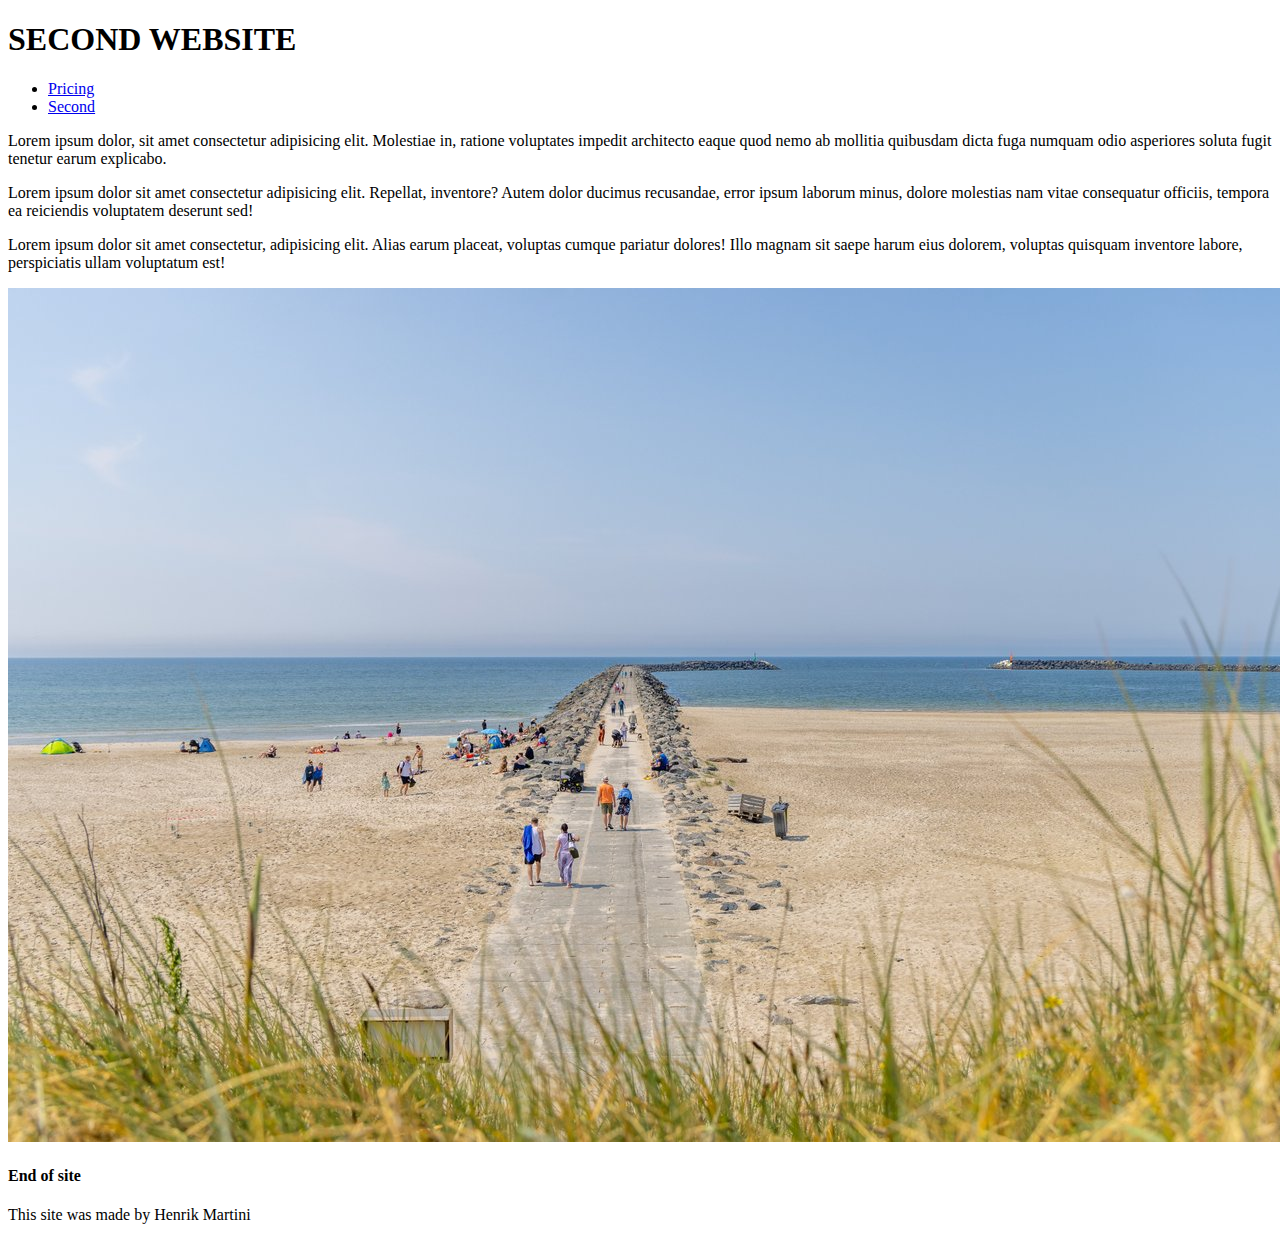
==== index.html @ 61f4f7c5 "first commit" ====
<!DOCTYPE html>
<html lang="en">
<head>
    <meta charset="UTF-8">
    <meta name="viewport" content="width=device-width, initial-scale=1.0">
    <title>My second site</title>
</head>
<body>
    <header>
        <h1>SECOND WEBSITE</h1>
        <nav>
            <ul>
                <li><a href="#price">Pricing</a></li>
                <li><a href="#">Second</a></li>
            </ul>
        </nav>
    </header>

    <main>
        <Section id="price"><!--Pricing-->
            <p>Lorem ipsum dolor, sit amet consectetur adipisicing elit. Molestiae in, ratione voluptates impedit architecto eaque quod nemo ab mollitia quibusdam dicta fuga numquam odio asperiores soluta fugit tenetur earum explicabo.</p>
        </Section><!--Pricing-->
        <section><!--Contact-->
            <p>Lorem ipsum dolor sit amet consectetur adipisicing elit. Repellat, inventore? Autem dolor ducimus recusandae, error ipsum laborum minus, dolore molestias nam vitae consequatur officiis, tempora ea reiciendis voluptatem deserunt sed!</p>
        </section><!--contact-->
        <Section><!--about-->
            <p>Lorem ipsum dolor sit amet consectetur, adipisicing elit. Alias earum placeat, voluptas cumque pariatur dolores! Illo magnam sit saepe harum eius dolorem, voluptas quisquam inventore labore, perspiciatis ullam voluptatum est!</p>
            <img src="images/beach.jpg" alt="beach">
        </Section><!--Ab0ut-->
    </main>

    <footer>
        <h4> End of site</h4>
        <nav> 

        </nav>
        <p>This site was made by Henrik Martini</p>
    </footer>
</body>
</html>
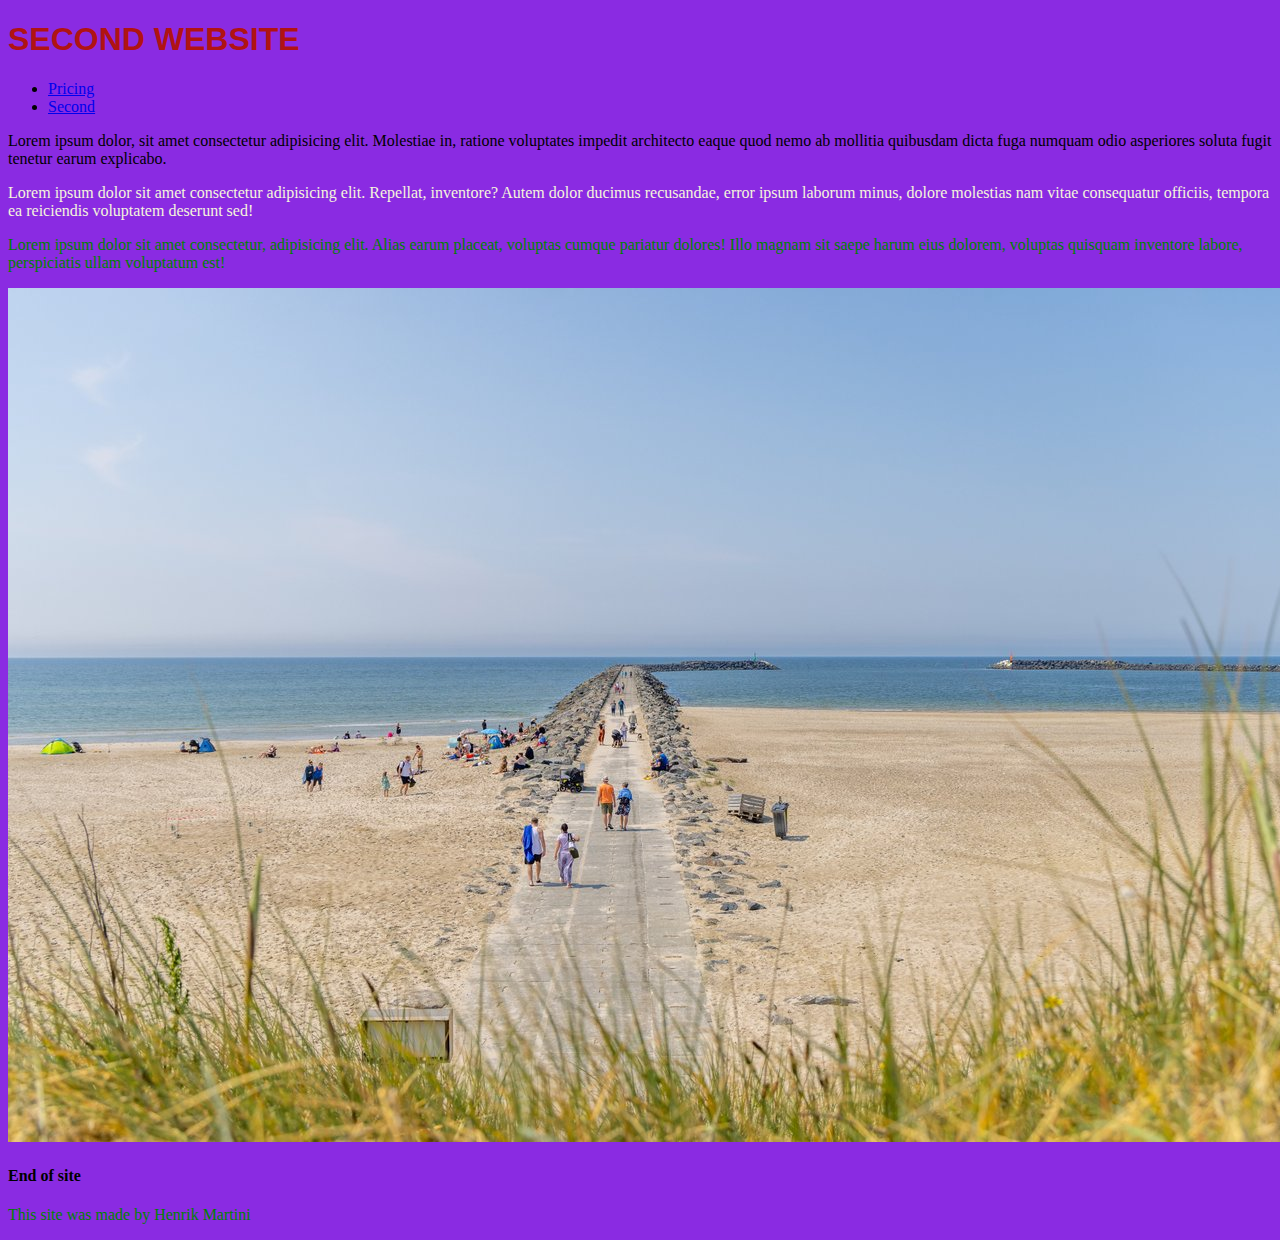
==== commit 4605fc2a: "modified:   index.html 	new file:   styles/index.css 	new file:   styles/normalize.css" ====
--- a/index.html
+++ b/index.html
@@ -4,6 +4,14 @@
     <meta charset="UTF-8">
     <meta name="viewport" content="width=device-width, initial-scale=1.0">
     <title>My second site</title>
+    <link rel="stylesheet" href="styles/normalize.css">
+    <link rel="stylesheet" href="styles/index.css">
+    <style>
+     #price {
+        color: rgb(0, 0, 0);
+     }
+    </style>
+   
 </head>
 <body>
     <header>
@@ -17,24 +25,22 @@
     </header>
 
     <main>
-        <Section id="price"><!--Pricing-->
-            <p>Lorem ipsum dolor, sit amet consectetur adipisicing elit. Molestiae in, ratione voluptates impedit architecto eaque quod nemo ab mollitia quibusdam dicta fuga numquam odio asperiores soluta fugit tenetur earum explicabo.</p>
+        <Section style="color: beige;";><!--Pricing-->
+            <p id="price">Lorem ipsum dolor, sit amet consectetur adipisicing elit. Molestiae in, ratione voluptates impedit architecto eaque quod nemo ab mollitia quibusdam dicta fuga numquam odio asperiores soluta fugit tenetur earum explicabo.</p>
         </Section><!--Pricing-->
         <section><!--Contact-->
-            <p>Lorem ipsum dolor sit amet consectetur adipisicing elit. Repellat, inventore? Autem dolor ducimus recusandae, error ipsum laborum minus, dolore molestias nam vitae consequatur officiis, tempora ea reiciendis voluptatem deserunt sed!</p>
+            <p style ="color: beige;">Lorem ipsum dolor sit amet consectetur adipisicing elit. Repellat, inventore? Autem dolor ducimus recusandae, error ipsum laborum minus, dolore molestias nam vitae consequatur officiis, tempora ea reiciendis voluptatem deserunt sed!</p>
         </section><!--contact-->
-        <Section><!--about-->
-            <p>Lorem ipsum dolor sit amet consectetur, adipisicing elit. Alias earum placeat, voluptas cumque pariatur dolores! Illo magnam sit saepe harum eius dolorem, voluptas quisquam inventore labore, perspiciatis ullam voluptatum est!</p>
+        <Section id="about"><!--about-->
+            <p class="about-info">Lorem ipsum dolor sit amet consectetur, adipisicing elit. Alias earum placeat, voluptas cumque pariatur dolores! Illo magnam sit saepe harum eius dolorem, voluptas quisquam inventore labore, perspiciatis ullam voluptatum est!</p>
             <img src="images/beach.jpg" alt="beach">
         </Section><!--Ab0ut-->
     </main>
 
     <footer>
         <h4> End of site</h4>
-        <nav> 
-
-        </nav>
-        <p>This site was made by Henrik Martini</p>
+       
+        <p class="last-paragraph">This site was made by Henrik Martini</p>
     </footer>
 </body>
 </html>--- a/styles/index.css
+++ b/styles/index.css
@@ -0,0 +1,21 @@
+h1 {
+    color: #b01313; 
+    font-family:Arial, Helvetica, sans-serif;
+    font-size: 25 px; 
+}
+body {
+    background-color: blueviolet;
+}
+
+p {
+    color: #b01313; 
+
+}
+
+#about {
+    color: black;
+}
+
+.about-info, .last-paragraph {
+    color: green;
+}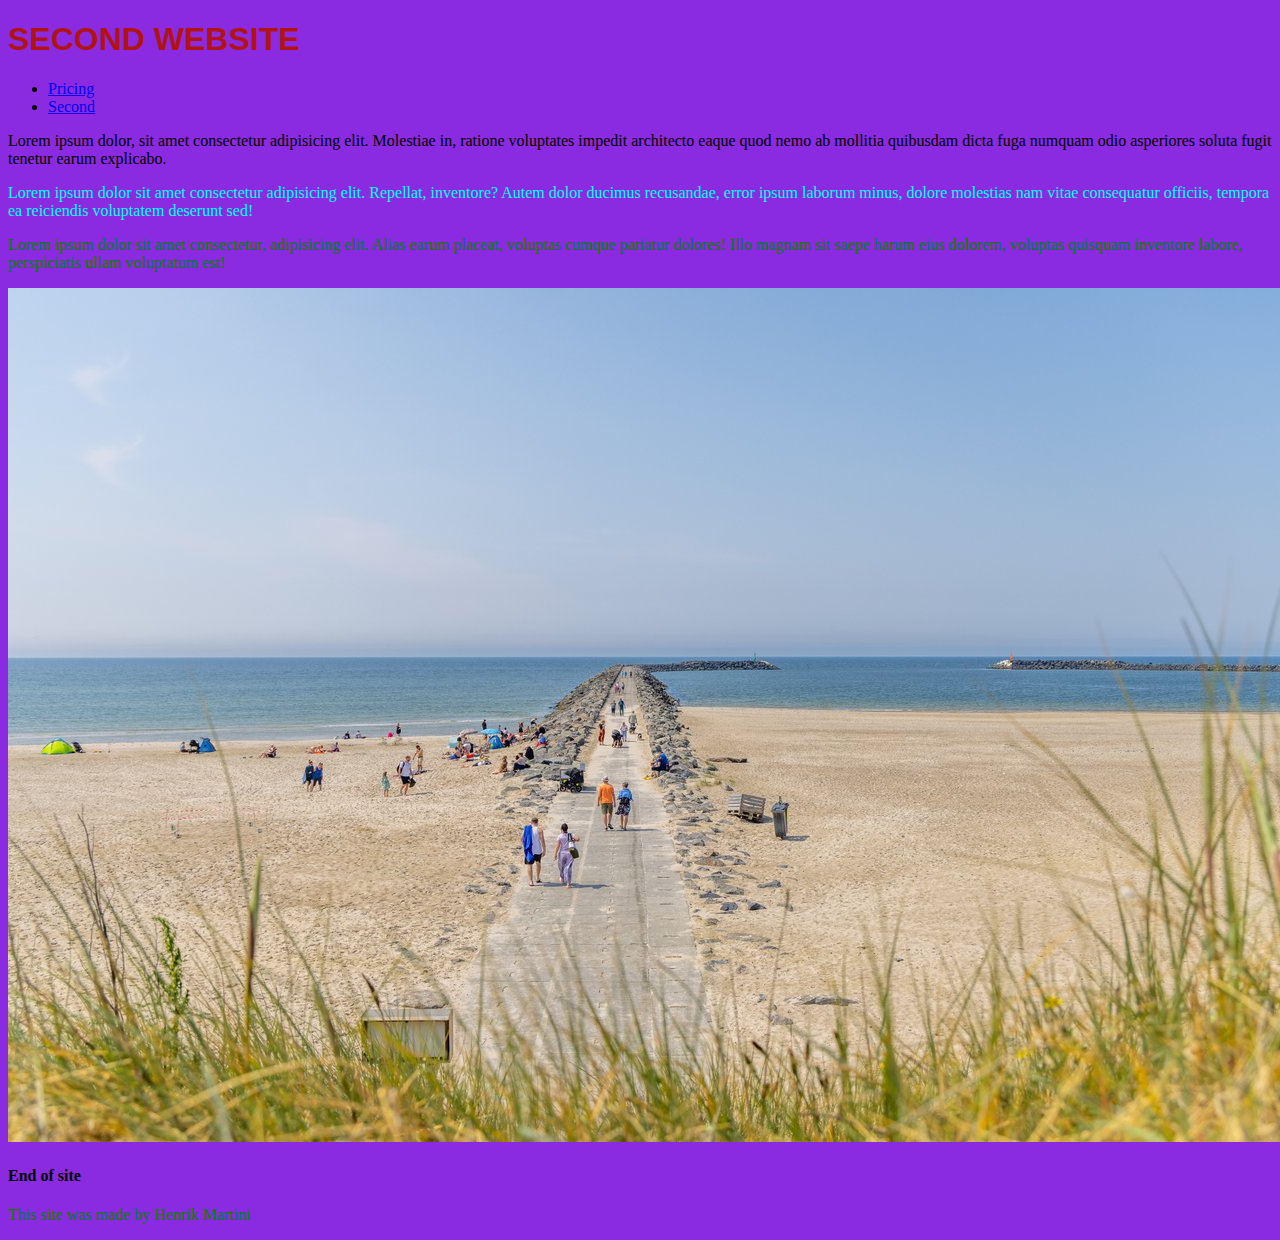
==== commit 9f411d84: "first commit" ====
--- a/index.html
+++ b/index.html
@@ -25,16 +25,16 @@
     </header>
 
     <main>
-        <Section style="color: beige;";><!--Pricing-->
+        <section style="color: beige;"><!--Pricing-->
             <p id="price">Lorem ipsum dolor, sit amet consectetur adipisicing elit. Molestiae in, ratione voluptates impedit architecto eaque quod nemo ab mollitia quibusdam dicta fuga numquam odio asperiores soluta fugit tenetur earum explicabo.</p>
-        </Section><!--Pricing-->
+        </section><!--Pricing-->
         <section><!--Contact-->
-            <p style ="color: beige;">Lorem ipsum dolor sit amet consectetur adipisicing elit. Repellat, inventore? Autem dolor ducimus recusandae, error ipsum laborum minus, dolore molestias nam vitae consequatur officiis, tempora ea reiciendis voluptatem deserunt sed!</p>
+            <p style="color: aqua;">Lorem ipsum dolor sit amet consectetur adipisicing elit. Repellat, inventore? Autem dolor ducimus recusandae, error ipsum laborum minus, dolore molestias nam vitae consequatur officiis, tempora ea reiciendis voluptatem deserunt sed!</p>
         </section><!--contact-->
-        <Section id="about"><!--about-->
+        <section id="about"><!--about-->
             <p class="about-info">Lorem ipsum dolor sit amet consectetur, adipisicing elit. Alias earum placeat, voluptas cumque pariatur dolores! Illo magnam sit saepe harum eius dolorem, voluptas quisquam inventore labore, perspiciatis ullam voluptatum est!</p>
             <img src="images/beach.jpg" alt="beach">
-        </Section><!--Ab0ut-->
+        </section><!--Ab0ut-->
     </main>
 
     <footer>
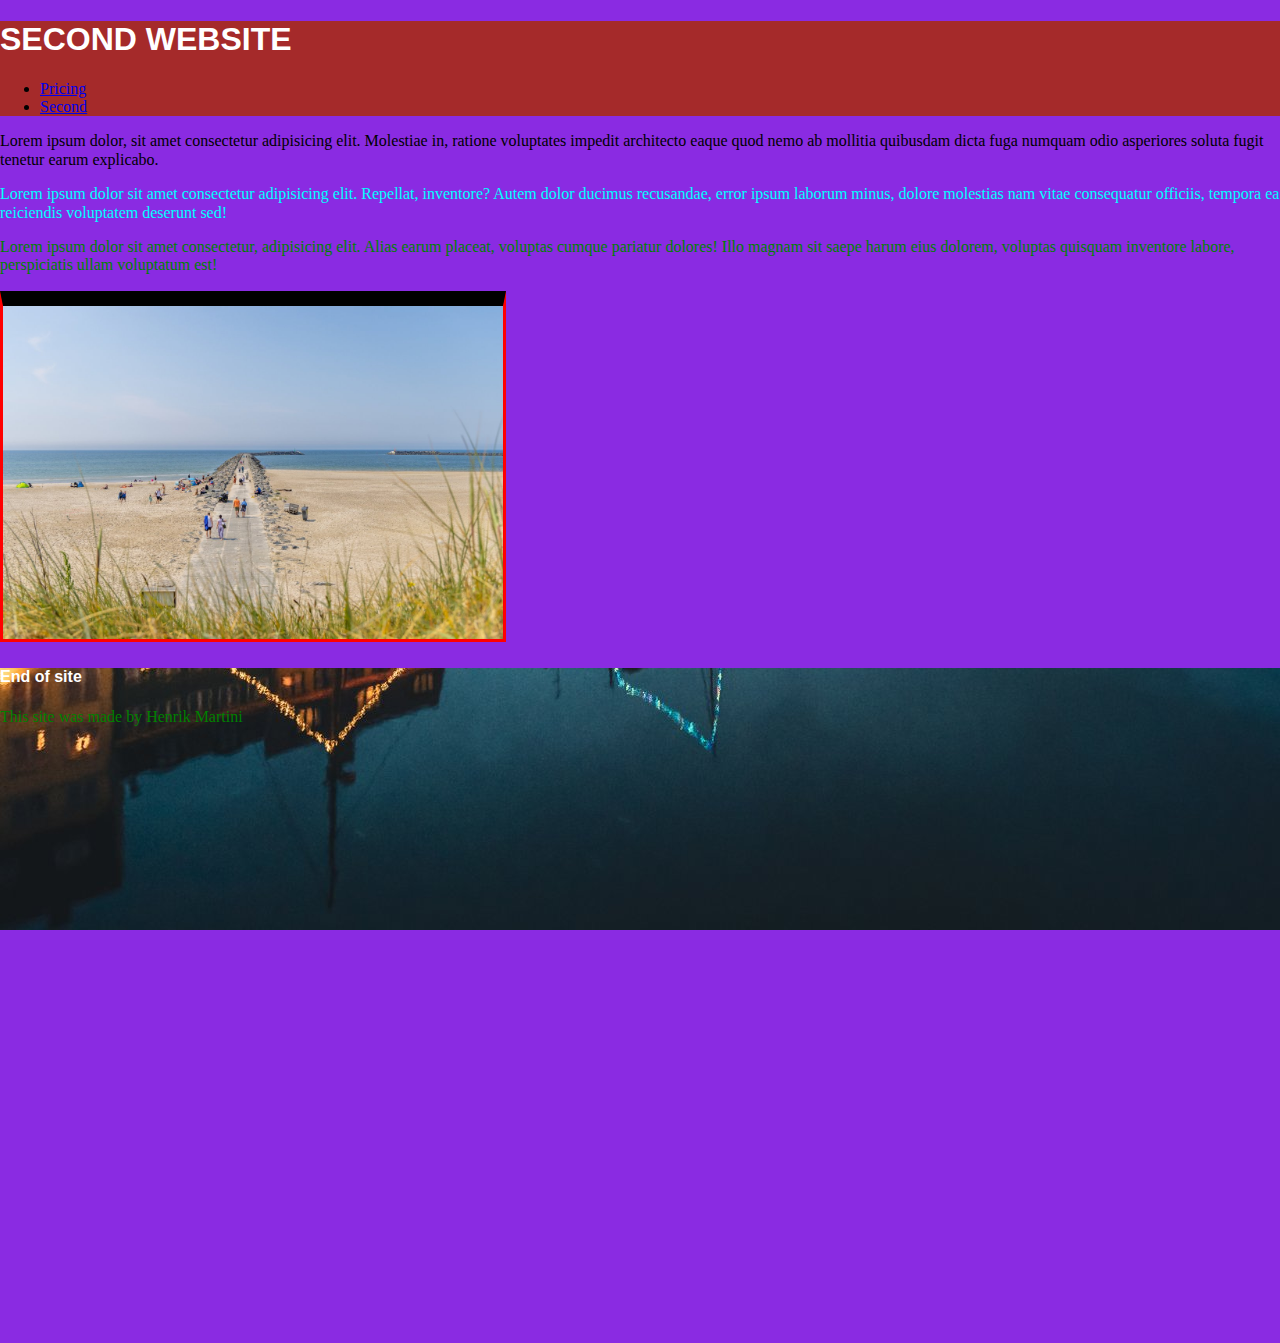
==== commit 5ca68b48: "modified:   index.html 	modified:   styles/index.css 	modified:   styles/normalize.css" ====
--- a/index.html
+++ b/index.html
@@ -22,7 +22,7 @@
                 <li><a href="#">Second</a></li>
             </ul>
         </nav>
-    </header>
+        </header>
 
     <main>
         <section style="color: beige;"><!--Pricing-->
@@ -33,7 +33,7 @@
         </section><!--contact-->
         <section id="about"><!--about-->
             <p class="about-info">Lorem ipsum dolor sit amet consectetur, adipisicing elit. Alias earum placeat, voluptas cumque pariatur dolores! Illo magnam sit saepe harum eius dolorem, voluptas quisquam inventore labore, perspiciatis ullam voluptatum est!</p>
-            <img src="images/beach.jpg" alt="beach">
+            <img src="images/beach.jpg" alt="beach" width="500 px">
         </section><!--Ab0ut-->
     </main>
 
--- a/styles/index.css
+++ b/styles/index.css
@@ -1,7 +1,12 @@
 h1 {
-    color: #b01313; 
+    color: #ffffff; 
     font-family:Arial, Helvetica, sans-serif;
     font-size: 25 px; 
+}
+h4 {
+    color: #ffffff; 
+    font-family:Arial, Helvetica, sans-serif;
+    font-size: 50 px; 
 }
 body {
     background-color: blueviolet;
@@ -18,4 +23,24 @@
 
 .about-info, .last-paragraph {
     color: green;
+}
+
+header {
+    background-color:brown
+}
+
+footer {
+    background-image: url(../images/stad.jpg);
+    background-repeat: no-repeat;
+    background-size: cover;
+    background-position: center;
+    background-attachment: fixed;
+    height: 75vh;
+}
+
+img {
+    border-width: 5 px;
+    border-style: solid;
+    border-color: red;
+    border-top: 15px solid black;
 }